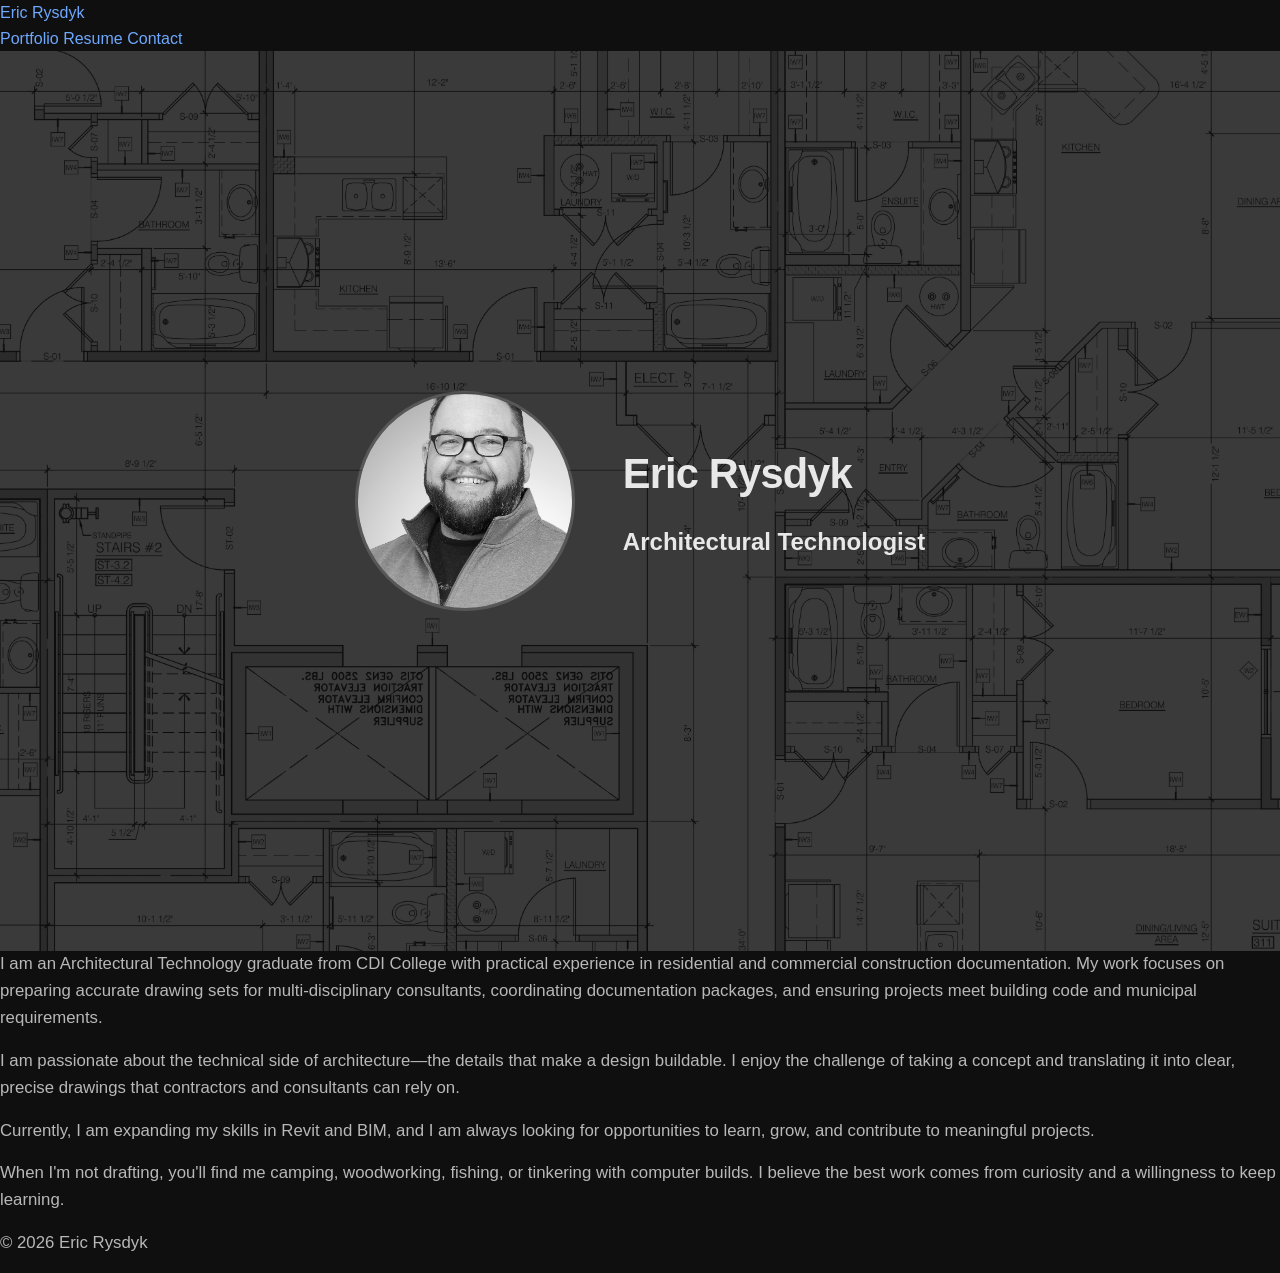
==== index.html @ e42efcac "Update index.html" ====
<!DOCTYPE html>
<html lang="en">
<head>
    <meta charset="UTF-8">
    <meta name="viewport" content="width=device-width, initial-scale=1.0">
    <title>Eric Rysdyk — Architectural Technologist</title>
    <link rel="stylesheet" href="style.css">
</head>
<body>

    <nav>
        <a href="index.html" class="nav-name">Eric Rysdyk</a>
        <div class="nav-links">
            <a href="index.html">Portfolio</a>
            <a href="resume.html">Resume</a>
            <a href="mailto:eprysdyk@gmail.com">Contact</a>
        </div>
    </nav>

    <header class="hero">
        <div class="hero-content">
            <img src="profile.jpeg" alt="Eric Rysdyk" class="profile-photo">
            <div class="hero-text">
                <h1>Eric Rysdyk</h1>
                <h2>Architectural Technologist</h2>
            </div>
        </div>
    </header>

    <main>
        <section class="intro">
            <p>I am an Architectural Technology graduate from CDI College with practical experience in residential and commercial construction documentation. My work focuses on preparing accurate drawing sets for multi-disciplinary consultants, coordinating documentation packages, and ensuring projects meet building code and municipal requirements.</p>

            <p>I am passionate about the technical side of architecture—the details that make a design buildable. I enjoy the challenge of taking a concept and translating it into clear, precise drawings that contractors and consultants can rely on.</p>

            <p>Currently, I am expanding my skills in Revit and BIM, and I am always looking for opportunities to learn, grow, and contribute to meaningful projects.</p>

            <p>When I'm not drafting, you'll find me camping, woodworking, fishing, or tinkering with computer builds. I believe the best work comes from curiosity and a willingness to keep learning.</p>
        </section>
    </main>

    <footer>
        <p>&copy; 2026 Eric Rysdyk</p>
    </footer>

</body>
</html>
---- style.css ----
* {
    margin: 0;
    padding: 0;
    box-sizing: border-box;
}

body {
    font-family: -apple-system, BlinkMacSystemFont, "Segoe UI", Roboto, sans-serif;
    line-height: 1.6;
    color: #e8e8e8;
    min-height: 100vh;
    background: #0f0f0f;
}

.hero {
    min-height: 100vh;
    display: flex;
    align-items: center;
    justify-content: center;
    padding: 60px 24px;
    background-image: url('background.jpg');
    background-size: cover;
    background-position: center;
    position: relative;
}

.hero::before {
    content: '';
    position: absolute;
    inset: 0;
    background: rgba(15, 15, 15, 0.82);
    z-index: 0;
}

.hero-content {
    position: relative;
    z-index: 1;
    display: flex;
    align-items: center;
    gap: 48px;
    max-width: 860px;
    flex-wrap: wrap;
    justify-content: center;
}

.profile-photo {
    width: 220px;
    height: 220px;
    object-fit: cover;
    border-radius: 50%;
    border: 3px solid rgba(255, 255, 255, 0.15);
    flex-shrink: 0;
}

.hero-text {
    max-width: 460px;
}

h1 {
    font-size: 2.6rem;
    margin-bottom: 16px;
    letter-spacing: -0.02em;
}

p {
    color: #b8b8b8;
    font-size: 1.05rem;
    margin-bottom: 16px;
}

a {
    color: #6ea8fe;
    text-decoration: none;
}

a:hover {
    text-decoration: underline;
}

@media (max-width: 640px) {
    .hero-content {
        flex-direction: column;
        text-align: center;
        gap: 32px;
    }
    h1 {
        font-size: 2rem;
    }
    .profile-photo {
        width: 160px;
        height: 160px;
    }
}
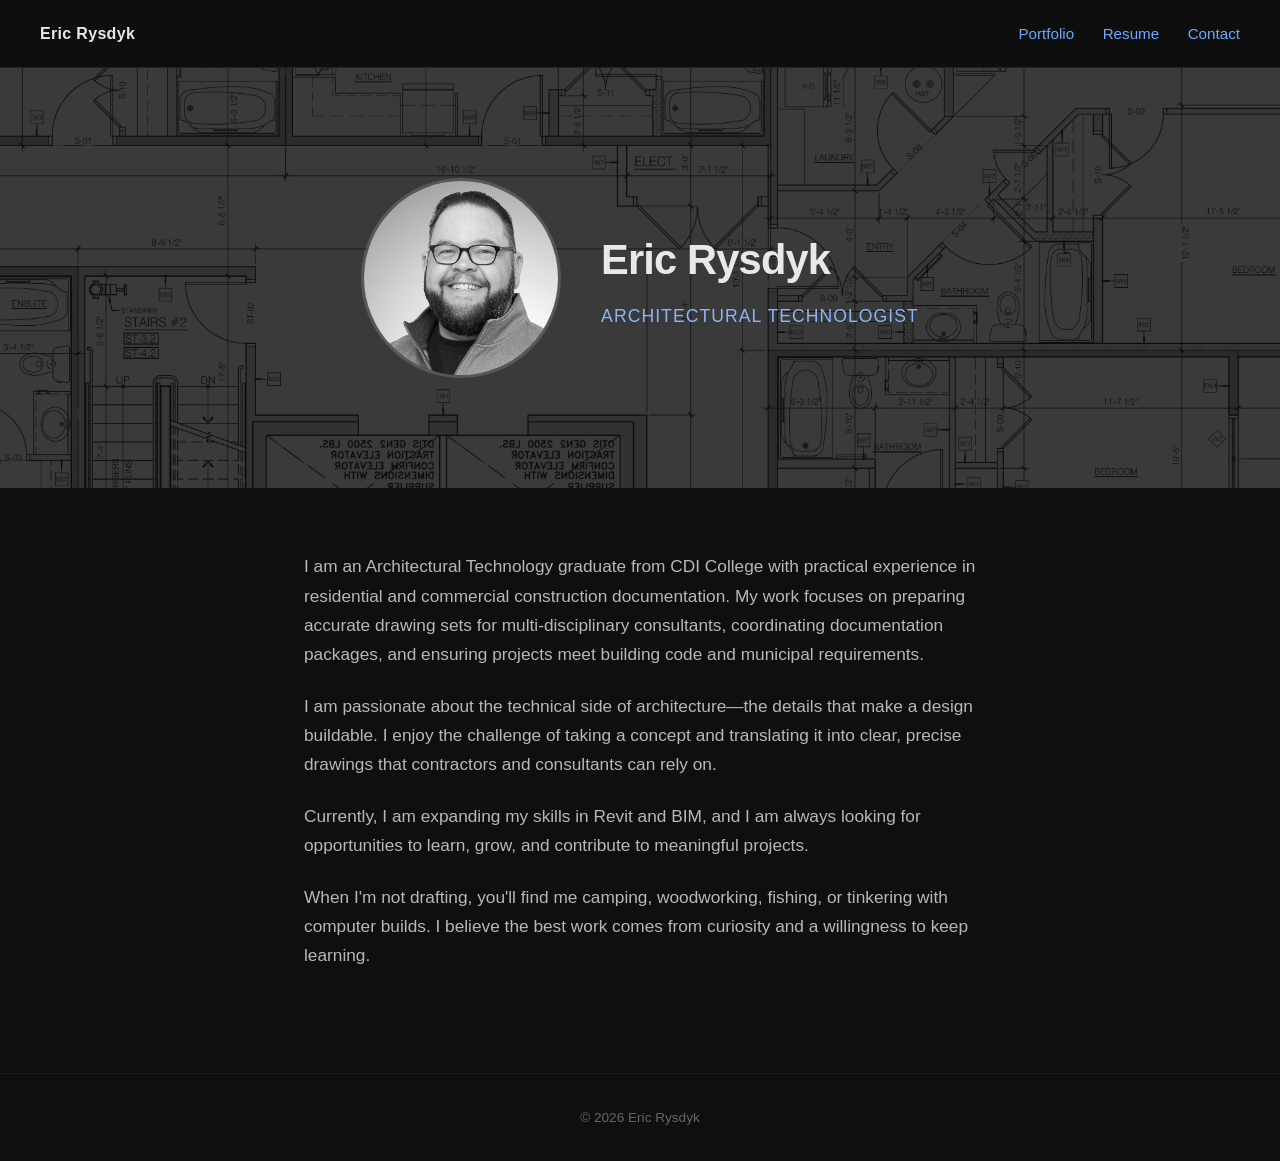
==== commit 372d6390: "Update index.html" ====
--- a/index.html
+++ b/index.html
@@ -19,7 +19,7 @@
 
     <header class="hero">
         <div class="hero-content">
-            <img src="profile.jpeg" alt="Eric Rysdyk" class="profile-photo">
+            <img src="profile sqr.jpeg" alt="Eric Rysdyk" class="profile-photo">
             <div class="hero-text">
                 <h1>Eric Rysdyk</h1>
                 <h2>Architectural Technologist</h2>
--- a/style.css
+++ b/style.css
@@ -6,18 +6,44 @@
 
 body {
     font-family: -apple-system, BlinkMacSystemFont, "Segoe UI", Roboto, sans-serif;
-    line-height: 1.6;
+    line-height: 1.7;
     color: #e8e8e8;
+    background: #0f0f0f;
     min-height: 100vh;
-    background: #0f0f0f;
 }
 
+/* Navigation */
+nav {
+    display: flex;
+    justify-content: space-between;
+    align-items: center;
+    padding: 20px 40px;
+    border-bottom: 1px solid rgba(255, 255, 255, 0.08);
+    position: sticky;
+    top: 0;
+    background: rgba(15, 15, 15, 0.95);
+    backdrop-filter: blur(8px);
+    z-index: 10;
+}
+
+.nav-name {
+    font-weight: 600;
+    letter-spacing: 0.02em;
+    color: #e8e8e8;
+}
+
+.nav-links a {
+    margin-left: 24px;
+    font-size: 0.95rem;
+}
+
+/* Hero / banner */
 .hero {
-    min-height: 100vh;
+    min-height: 420px;
     display: flex;
     align-items: center;
     justify-content: center;
-    padding: 60px 24px;
+    padding: 80px 24px;
     background-image: url('background.jpg');
     background-size: cover;
     background-position: center;
@@ -37,15 +63,15 @@
     z-index: 1;
     display: flex;
     align-items: center;
-    gap: 48px;
+    gap: 40px;
     max-width: 860px;
     flex-wrap: wrap;
     justify-content: center;
 }
 
 .profile-photo {
-    width: 220px;
-    height: 220px;
+    width: 200px;
+    height: 200px;
     object-fit: cover;
     border-radius: 50%;
     border: 3px solid rgba(255, 255, 255, 0.15);
@@ -53,21 +79,37 @@
 }
 
 .hero-text {
-    max-width: 460px;
+    text-align: left;
 }
 
 h1 {
     font-size: 2.6rem;
-    margin-bottom: 16px;
     letter-spacing: -0.02em;
+    margin-bottom: 6px;
 }
 
-p {
-    color: #b8b8b8;
-    font-size: 1.05rem;
-    margin-bottom: 16px;
+h2 {
+    font-size: 1.1rem;
+    font-weight: 400;
+    color: #8ab4f8;
+    letter-spacing: 0.06em;
+    text-transform: uppercase;
 }
 
+/* Intro text */
+main {
+    max-width: 720px;
+    margin: 0 auto;
+    padding: 64px 24px 80px;
+}
+
+.intro p {
+    color: #b8b8b8;
+    font-size: 1.08rem;
+    margin-bottom: 22px;
+}
+
+/* Links */
 a {
     color: #6ea8fe;
     text-decoration: none;
@@ -77,17 +119,41 @@
     text-decoration: underline;
 }
 
+/* Footer */
+footer {
+    text-align: center;
+    padding: 32px 24px;
+    color: #666;
+    font-size: 0.85rem;
+    border-top: 1px solid rgba(255, 255, 255, 0.06);
+}
+
+/* Mobile */
 @media (max-width: 640px) {
+    nav {
+        flex-direction: column;
+        gap: 12px;
+        padding: 16px 20px;
+    }
+    .nav-links a {
+        margin: 0 10px;
+    }
+    .hero {
+        padding: 60px 20px;
+    }
     .hero-content {
         flex-direction: column;
         text-align: center;
-        gap: 32px;
+        gap: 28px;
+    }
+    .hero-text {
+        text-align: center;
     }
     h1 {
         font-size: 2rem;
     }
     .profile-photo {
-        width: 160px;
-        height: 160px;
+        width: 150px;
+        height: 150px;
     }
 }
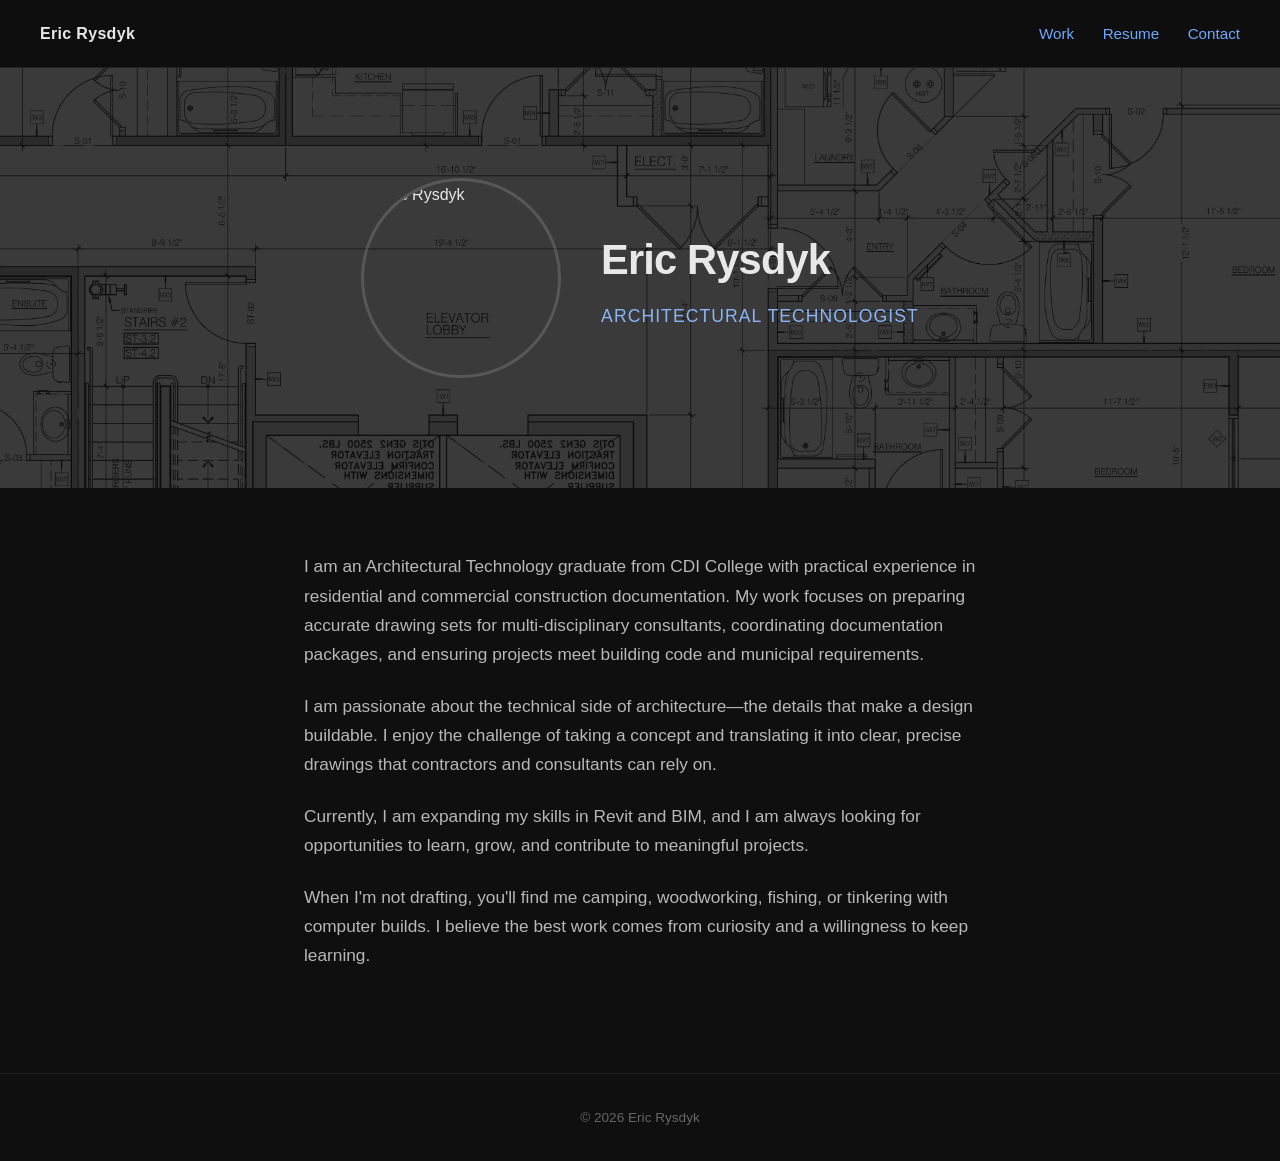
==== commit 78142a5c: "Update index.html" ====
--- a/index.html
+++ b/index.html
@@ -11,7 +11,7 @@
     <nav>
         <a href="index.html" class="nav-name">Eric Rysdyk</a>
         <div class="nav-links">
-            <a href="index.html">Portfolio</a>
+            <a href="work.html">Work</a>
             <a href="resume.html">Resume</a>
             <a href="mailto:eprysdyk@gmail.com">Contact</a>
         </div>
@@ -19,7 +19,7 @@
 
     <header class="hero">
         <div class="hero-content">
-            <img src="profile sqr.jpeg" alt="Eric Rysdyk" class="profile-photo">
+            <img src="profile-sqr.jpeg" alt="Eric Rysdyk" class="profile-photo">
             <div class="hero-text">
                 <h1>Eric Rysdyk</h1>
                 <h2>Architectural Technologist</h2>
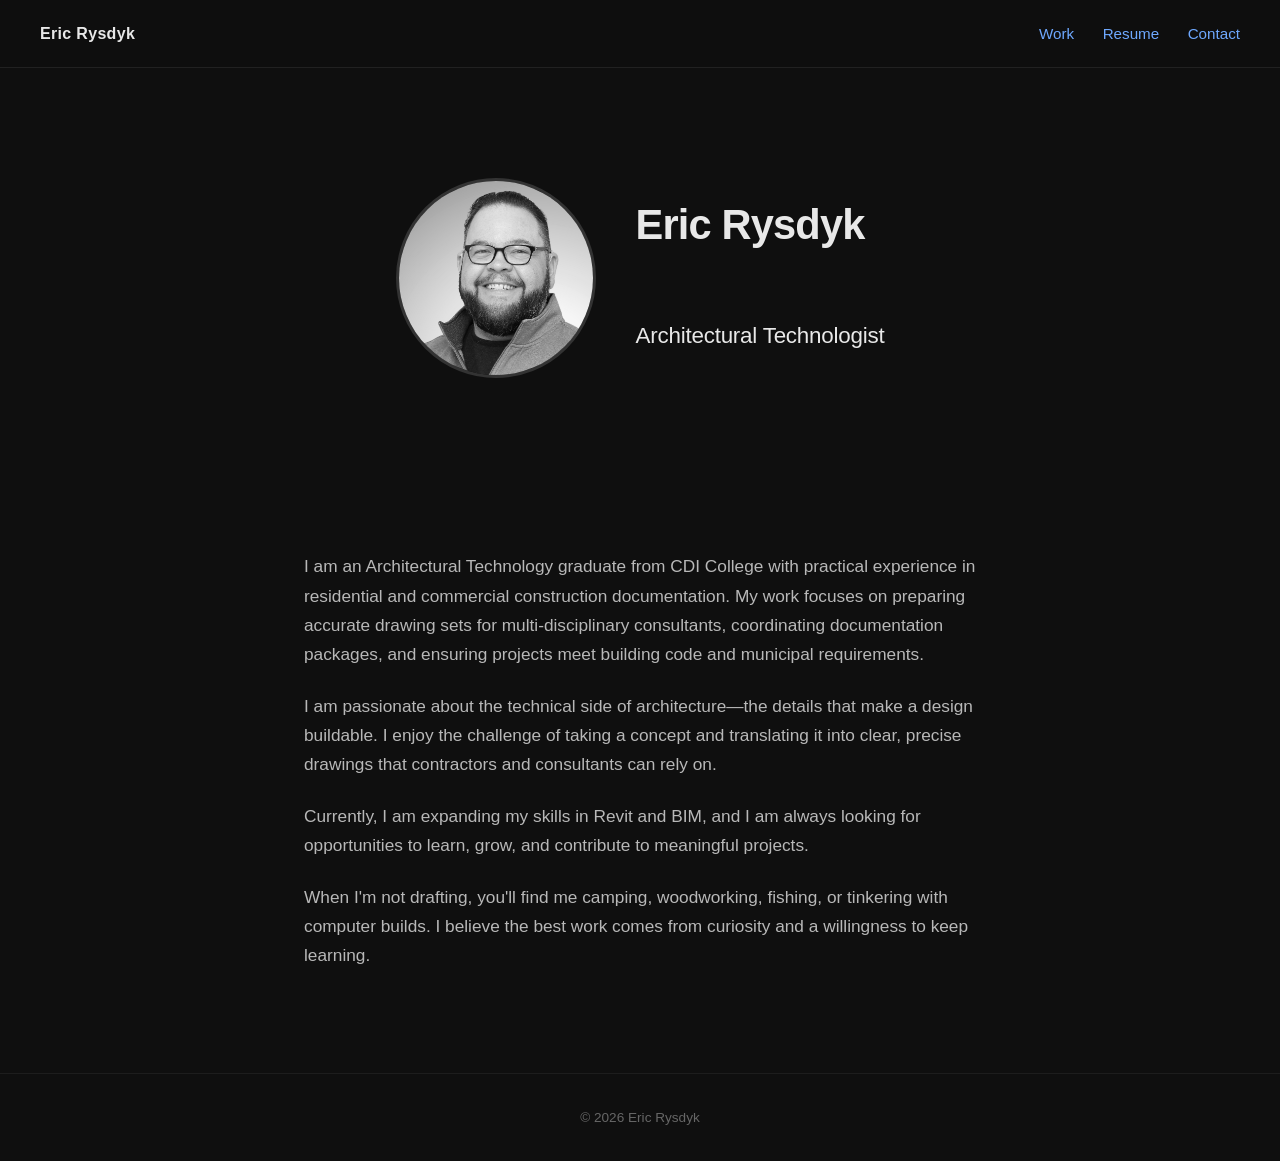
==== commit 30188f49: "Update index.html" ====
--- a/index.html
+++ b/index.html
@@ -19,7 +19,7 @@
 
     <header class="hero">
         <div class="hero-content">
-            <img src="profile-sqr.jpeg" alt="Eric Rysdyk" class="profile-photo">
+            <img src="images/profile-sqr.jpeg" alt="Eric Rysdyk" class="profile-photo">
             <div class="hero-text">
                 <h1>Eric Rysdyk</h1>
                 <h2>Architectural Technologist</h2>
--- a/style.css
+++ b/style.css
@@ -89,11 +89,12 @@
 }
 
 h2 {
-    font-size: 1.1rem;
-    font-weight: 400;
-    color: #8ab4f8;
-    letter-spacing: 0.06em;
-    text-transform: uppercase;
+    font-size: 1.4rem;
+    font-weight: 500;
+    letter-spacing: -0.01em;
+    margin-top: 56px;
+    margin-bottom: 12px;
+    color: #e8e8e8;
 }
 
 /* Intro text */
@@ -107,6 +108,32 @@
     color: #b8b8b8;
     font-size: 1.08rem;
     margin-bottom: 22px;
+}
+
+/* Divider */
+hr {
+    border: none;
+    border-top: 1px solid rgba(255, 255, 255, 0.08);
+    margin: 48px 0;
+}
+
+/* Document list (reference letters) */
+.doc-list {
+    list-style: none;
+    padding-left: 0;
+    margin-top: 16px;
+}
+
+.doc-list li {
+    margin-bottom: 12px;
+    padding: 14px 18px;
+    background: rgba(255, 255, 255, 0.04);
+    border-left: 3px solid #6ea8fe;
+    border-radius: 4px;
+}
+
+.doc-list a {
+    font-size: 1.02rem;
 }
 
 /* Links */
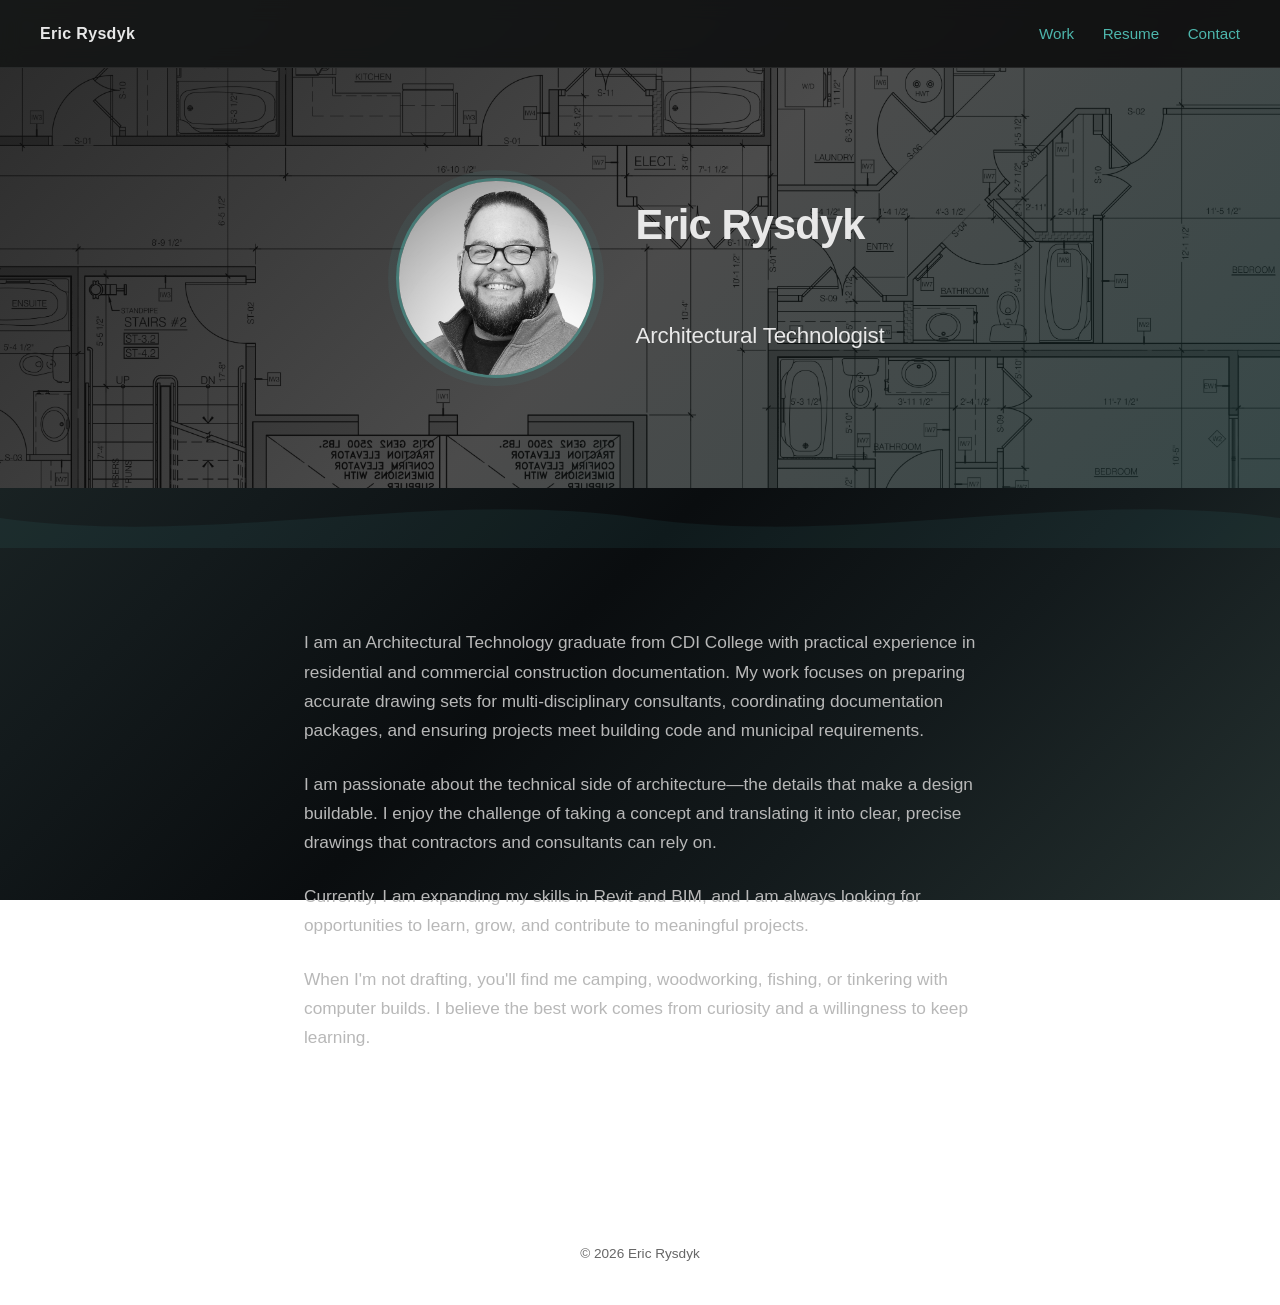
==== commit 2525941a: "Update index.html" ====
--- a/index.html
+++ b/index.html
@@ -27,6 +27,12 @@
         </div>
     </header>
 
+    <div class="wave-divider">
+    <svg viewBox="0 0 1440 60" preserveAspectRatio="none" xmlns="http://www.w3.org/2000/svg">
+        <path d="M0,30 C240,60 480,0 720,30 C960,60 1200,0 1440,30 L1440,60 L0,60 Z"></path>
+    </svg>
+</div>
+
     <main>
         <section class="intro">
             <p>I am an Architectural Technology graduate from CDI College with practical experience in residential and commercial construction documentation. My work focuses on preparing accurate drawing sets for multi-disciplinary consultants, coordinating documentation packages, and ensuring projects meet building code and municipal requirements.</p>
--- a/style.css
+++ b/style.css
@@ -8,7 +8,16 @@
     font-family: -apple-system, BlinkMacSystemFont, "Segoe UI", Roboto, sans-serif;
     line-height: 1.7;
     color: #e8e8e8;
-    background: #0f0f0f;
+    background: linear-gradient(
+        135deg,
+        #24302f 0%,
+        #131a1c 35%,
+        #0a0d0f 55%,
+        #131a1c 75%,
+        #24302f 100%
+    );
+    background-attachment: fixed;
+    background-size: 100% 100%;
     min-height: 100vh;
 }
 
@@ -21,8 +30,8 @@
     border-bottom: 1px solid rgba(255, 255, 255, 0.08);
     position: sticky;
     top: 0;
-    background: rgba(15, 15, 15, 0.95);
-    backdrop-filter: blur(8px);
+    background: rgba(20, 20, 20, 0.85);
+    backdrop-filter: blur(10px);
     z-index: 10;
 }
 
@@ -44,7 +53,7 @@
     align-items: center;
     justify-content: center;
     padding: 80px 24px;
-    background-image: url('background.jpg');
+    background-image: url('images/background.jpg');
     background-size: cover;
     background-position: center;
     position: relative;
@@ -54,7 +63,7 @@
     content: '';
     position: absolute;
     inset: 0;
-    background: rgba(15, 15, 15, 0.82);
+    background: linear-gradient(135deg, rgba(15, 15, 15, 0.88) 0%, rgba(15, 15, 15, 0.75) 50%, rgba(20, 40, 40, 0.85) 100%);
     z-index: 0;
 }
 
@@ -74,7 +83,8 @@
     height: 200px;
     object-fit: cover;
     border-radius: 50%;
-    border: 3px solid rgba(255, 255, 255, 0.15);
+    border: 3px solid rgba(77, 182, 172, 0.5);
+    box-shadow: 0 0 0 8px rgba(77, 182, 172, 0.08);
     flex-shrink: 0;
 }
 
@@ -101,20 +111,40 @@
 main {
     max-width: 720px;
     margin: 0 auto;
-    padding: 64px 24px 80px;
+    padding: 80px 24px 100px;
 }
 
 .intro p {
     color: #b8b8b8;
     font-size: 1.08rem;
-    margin-bottom: 22px;
+    margin-bottom: 24px;
 }
 
 /* Divider */
 hr {
     border: none;
     border-top: 1px solid rgba(255, 255, 255, 0.08);
-    margin: 48px 0;
+    margin: 56px 0;
+}
+
+/* Curved divider */
+.wave-divider {
+    display: block;
+    width: 100%;
+    height: 60px;
+    margin: 0;
+    padding: 0;
+    line-height: 0;
+}
+
+.wave-divider svg {
+    display: block;
+    width: 100%;
+    height: 100%;
+}
+
+.wave-divider path {
+    fill: rgba(77, 182, 172, 0.08);
 }
 
 /* Document list (reference letters) */
@@ -125,11 +155,17 @@
 }
 
 .doc-list li {
-    margin-bottom: 12px;
-    padding: 14px 18px;
+    margin-bottom: 14px;
+    padding: 16px 20px;
     background: rgba(255, 255, 255, 0.04);
-    border-left: 3px solid #6ea8fe;
-    border-radius: 4px;
+    border-left: 3px solid #4db6ac;
+    border-radius: 10px;
+    transition: transform 0.2s ease, background 0.2s ease;
+}
+
+.doc-list li:hover {
+    transform: translateX(4px);
+    background: rgba(77, 182, 172, 0.08);
 }
 
 .doc-list a {
@@ -138,18 +174,20 @@
 
 /* Links */
 a {
-    color: #6ea8fe;
+    color: #4db6ac;
     text-decoration: none;
+    transition: color 0.2s ease;
 }
 
 a:hover {
     text-decoration: underline;
+    color: #6fd3c8;
 }
 
 /* Footer */
 footer {
     text-align: center;
-    padding: 32px 24px;
+    padding: 40px 24px;
     color: #666;
     font-size: 0.85rem;
     border-top: 1px solid rgba(255, 255, 255, 0.06);
@@ -184,3 +222,173 @@
         height: 150px;
     }
 }
+
+/* Work page */
+.intro {
+    max-width: 700px;
+    margin-bottom: 3rem;
+    color: #b8b8b8;
+}
+
+.project {
+    margin-bottom: 5rem;
+}
+
+.project h2 {
+    border-bottom: 2px solid rgba(77, 182, 172, 0.4);
+    padding-bottom: 0.6rem;
+    margin-bottom: 1.2rem;
+    color: #4db6ac;
+}
+
+.project-meta {
+    margin: 0.25rem 0;
+    font-size: 0.95rem;
+    color: #b8b8b8;
+}
+
+.project-meta strong {
+    color: #e8e8e8;
+}
+
+/* Gallery grid */
+.gallery {
+    display: grid;
+    grid-template-columns: repeat(auto-fit, minmax(320px, 1fr));
+    gap: 2rem;
+    margin-top: 2.5rem;
+    justify-items: center;
+}
+
+.gallery figure {
+    margin: 0;
+    width: 100%;
+    max-width: 420px;
+    background: rgba(255, 255, 255, 0.04);
+    border: 1px solid rgba(255, 255, 255, 0.08);
+    border-top: 3px solid rgba(77, 182, 172, 0.5);
+    border-radius: 14px;
+    overflow: hidden;
+    transition: box-shadow 0.25s ease, transform 0.25s ease, border-top-color 0.25s ease;
+}
+
+.gallery figure:hover {
+    box-shadow: 0 8px 24px rgba(0, 0, 0, 0.45);
+    transform: translateY(-4px);
+    border-top-color: #4db6ac;
+}
+
+.gallery img {
+    width: 100%;
+    height: 300px;
+    object-fit: contain;
+    background: #181818;
+    display: block;
+    border-bottom: 1px solid rgba(255, 255, 255, 0.06);
+    cursor: pointer;
+    transition: opacity 0.2s ease;
+}
+
+.gallery img:hover {
+    opacity: 0.88;
+}
+
+.gallery figcaption {
+    padding: 1.2rem 1.3rem;
+    font-size: 0.9rem;
+    line-height: 1.55;
+    color: #b8b8b8;
+}
+
+.gallery figcaption strong {
+    display: block;
+    margin-bottom: 0.4rem;
+    font-size: 1rem;
+    color: #e8e8e8;
+}
+
+/* Orphan card positioning */
+.gallery figure.orphan-left {
+    grid-column: 1 / -1;
+    max-width: 420px;
+    justify-self: start;
+    margin-right: auto;
+}
+
+.gallery figure.orphan-right {
+    grid-column: 1 / -1;
+    max-width: 420px;
+    justify-self: end;
+    margin-left: auto;
+}
+
+/* Featured gallery items — full row width */
+.gallery figure.featured {
+    grid-column: 1 / -1;
+    max-width: 100%;
+}
+
+.gallery figure.featured img {
+    height: 500px;
+}
+
+/* Center orphan cards that end up alone in a row */
+.gallery figure:last-child:nth-child(odd):not(.featured) {
+    grid-column: span 2;
+    max-width: 420px;
+    justify-self: center;
+}
+
+@media (max-width: 900px) {
+    .gallery figure.featured img {
+        height: 300px;
+    }
+    .gallery figure:last-child:nth-child(odd):not(.featured) {
+        grid-column: 1 / -1;
+    }
+}
+
+/* Lightbox */
+.lightbox {
+    display: none;
+    position: fixed;
+    inset: 0;
+    background: rgba(0, 0, 0, 0.92);
+    z-index: 100;
+    justify-content: center;
+    align-items: center;
+    padding: 40px;
+    cursor: zoom-out;
+}
+
+.lightbox.active {
+    display: flex;
+}
+
+.lightbox img {
+    max-width: 100%;
+    max-height: 100%;
+    object-fit: contain;
+    border-radius: 10px;
+    box-shadow: 0 8px 40px rgba(0, 0, 0, 0.6);
+}
+
+.lightbox-close {
+    position: absolute;
+    top: 20px;
+    right: 30px;
+    font-size: 2rem;
+    color: #e8e8e8;
+    background: none;
+    border: none;
+    cursor: pointer;
+    line-height: 1;
+    padding: 8px 14px;
+    border-radius: 8px;
+    transition: background 0.2s ease, color 0.2s ease;
+}
+
+.lightbox-close:hover {
+    background: rgba(77, 182, 172, 0.15);
+    color: #4db6ac;
+}
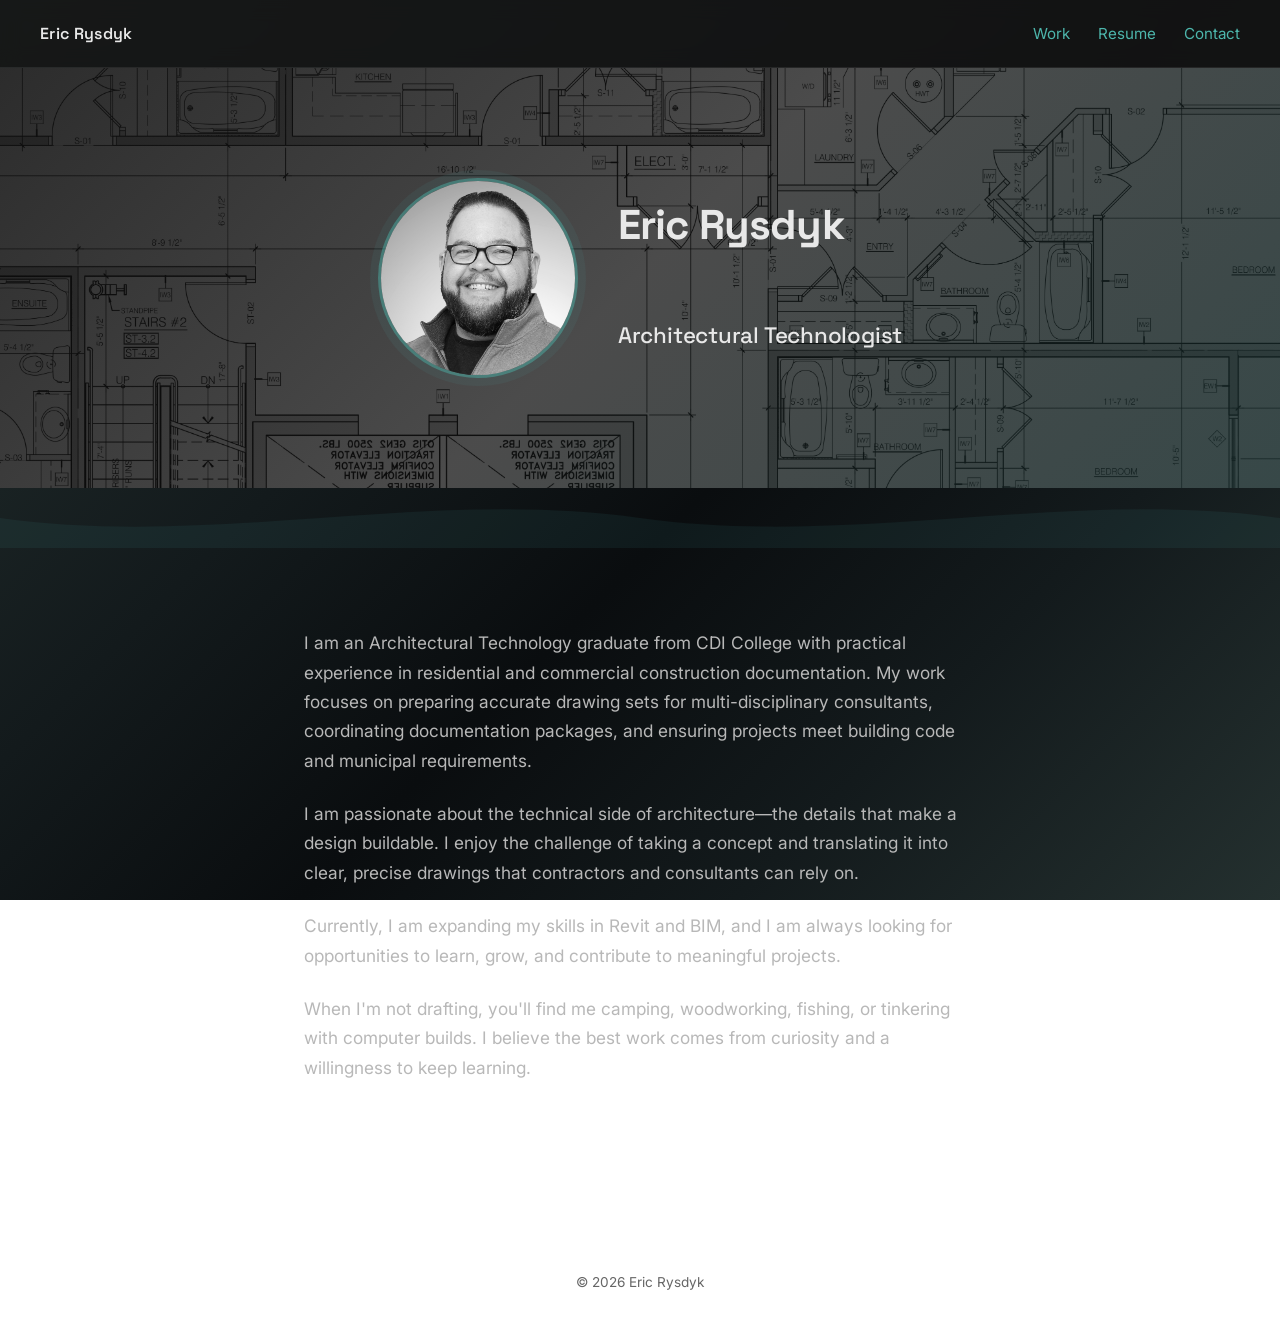
==== commit 74ac5cd4: "Update index.html" ====
--- a/index.html
+++ b/index.html
@@ -28,10 +28,10 @@
     </header>
 
     <div class="wave-divider">
-    <svg viewBox="0 0 1440 60" preserveAspectRatio="none" xmlns="http://www.w3.org/2000/svg">
-        <path d="M0,30 C240,60 480,0 720,30 C960,60 1200,0 1440,30 L1440,60 L0,60 Z"></path>
-    </svg>
-</div>
+        <svg viewBox="0 0 1440 60" preserveAspectRatio="none" xmlns="http://www.w3.org/2000/svg">
+            <path d="M0,30 C240,60 480,0 720,30 C960,60 1200,0 1440,30 L1440,60 L0,60 Z"></path>
+        </svg>
+    </div>
 
     <main>
         <section class="intro">
--- a/style.css
+++ b/style.css
@@ -1,3 +1,5 @@
+@import url('https://fonts.googleapis.com/css2?family=Space+Grotesk:wght@400;500;600;700&family=Inter:wght@300;400;500;600&display=swap');
+
 * {
     margin: 0;
     padding: 0;
@@ -5,7 +7,7 @@
 }
 
 body {
-    font-family: -apple-system, BlinkMacSystemFont, "Segoe UI", Roboto, sans-serif;
+    font-family: 'Inter', -apple-system, BlinkMacSystemFont, "Segoe UI", Roboto, sans-serif;
     line-height: 1.7;
     color: #e8e8e8;
     background: linear-gradient(
@@ -92,6 +94,11 @@
     text-align: left;
 }
 
+/* Heading font */
+h1, h2, .nav-name {
+    font-family: 'Space Grotesk', -apple-system, BlinkMacSystemFont, sans-serif;
+}
+
 h1 {
     font-size: 2.6rem;
     letter-spacing: -0.02em;
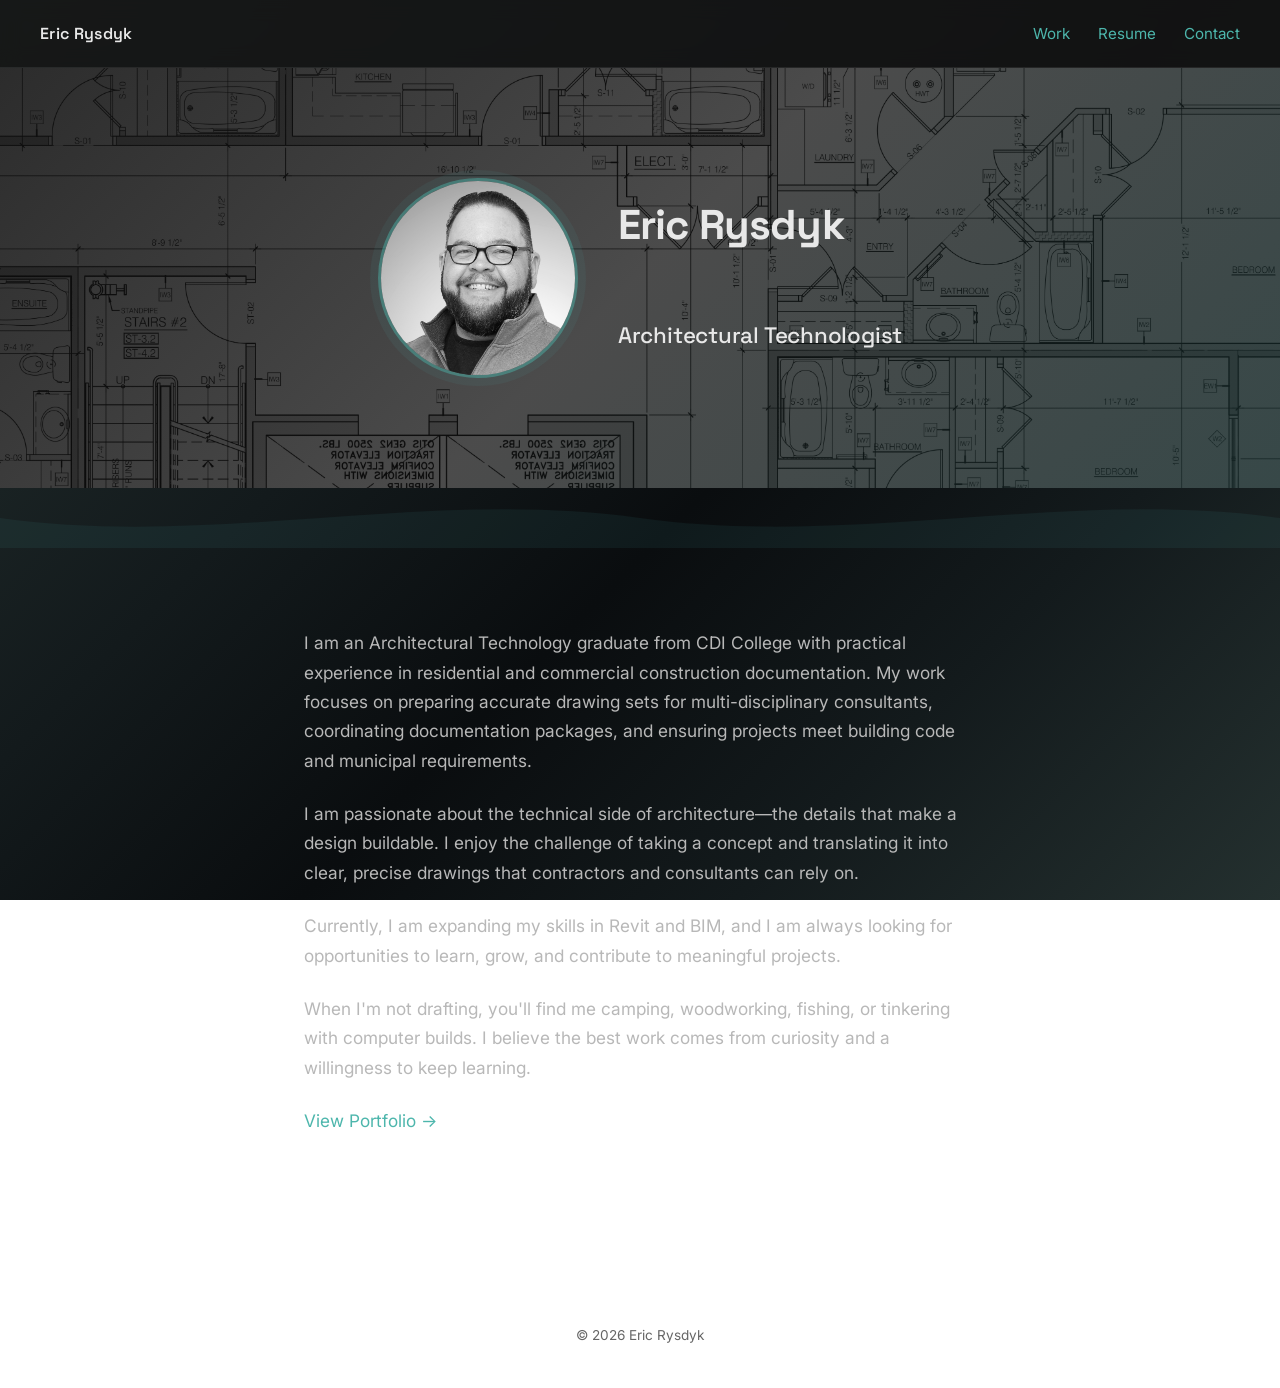
==== commit a197de3a: "Update index.html" ====
--- a/index.html
+++ b/index.html
@@ -33,7 +33,7 @@
         </svg>
     </div>
 
-    <main>
+        <main>
         <section class="intro">
             <p>I am an Architectural Technology graduate from CDI College with practical experience in residential and commercial construction documentation. My work focuses on preparing accurate drawing sets for multi-disciplinary consultants, coordinating documentation packages, and ensuring projects meet building code and municipal requirements.</p>
 
@@ -42,6 +42,8 @@
             <p>Currently, I am expanding my skills in Revit and BIM, and I am always looking for opportunities to learn, grow, and contribute to meaningful projects.</p>
 
             <p>When I'm not drafting, you'll find me camping, woodworking, fishing, or tinkering with computer builds. I believe the best work comes from curiosity and a willingness to keep learning.</p>
+
+            <p><a href="work.html" class="hero-cta">View Portfolio →</a></p>
         </section>
     </main>
 
--- a/style.css
+++ b/style.css
@@ -339,8 +339,18 @@
     height: 500px;
 }
 
+/* Featured portrait images — full row width, taller height for 9:16 drawings */
+.gallery figure.featured-portrait {
+    grid-column: 1 / -1;
+    max-width: 100%;
+}
+
+.gallery figure.featured-portrait img {
+    height: 700px;
+}
+
 /* Center orphan cards that end up alone in a row */
-.gallery figure:last-child:nth-child(odd):not(.featured) {
+.gallery figure:last-child:nth-child(odd):not(.featured):not(.featured-portrait) {
     grid-column: span 2;
     max-width: 420px;
     justify-self: center;
@@ -350,7 +360,10 @@
     .gallery figure.featured img {
         height: 300px;
     }
-    .gallery figure:last-child:nth-child(odd):not(.featured) {
+    .gallery figure.featured-portrait img {
+        height: 500px;
+    }
+    .gallery figure:last-child:nth-child(odd):not(.featured):not(.featured-portrait) {
         grid-column: 1 / -1;
     }
 }
@@ -399,3 +412,90 @@
     background: rgba(77, 182, 172, 0.15);
     color: #4db6ac;
 }
+
+/* Breadcrumb */
+.breadcrumb {
+    font-size: 0.9rem;
+    margin-bottom: 2rem;
+}
+
+/* Work landing — project cards */
+.project-grid {
+    display: grid;
+    grid-template-columns: repeat(auto-fit, minmax(320px, 1fr));
+    gap: 2rem;
+    margin-top: 2.5rem;
+    justify-items: center;
+}
+
+.project-card {
+    display: block;
+    width: 100%;
+    max-width: 480px;
+    background: rgba(255, 255, 255, 0.04);
+    border: 1px solid rgba(255, 255, 255, 0.08);
+    border-top: 3px solid rgba(77, 182, 172, 0.5);
+    border-radius: 14px;
+    overflow: hidden;
+    text-decoration: none;
+    color: inherit;
+    transition: box-shadow 0.25s ease, transform 0.25s ease, border-top-color 0.25s ease;
+}
+
+.project-card:hover {
+    box-shadow: 0 8px 24px rgba(0, 0, 0, 0.45);
+    transform: translateY(-4px);
+    border-top-color: #4db6ac;
+    text-decoration: none;
+}
+
+.project-card img {
+    width: 100%;
+    height: 220px;
+    object-fit: cover;
+    background: #181818;
+    display: block;
+    border-bottom: 1px solid rgba(255, 255, 255, 0.06);
+}
+
+.project-card-content {
+    padding: 1.4rem 1.5rem 1.6rem;
+}
+
+.project-card h2 {
+    font-size: 1.15rem;
+    margin-top: 0;
+    margin-bottom: 0.6rem;
+    border: none;
+    padding: 0;
+    color: #e8e8e8;
+}
+
+.project-card p {
+    font-size: 0.92rem;
+    color: #b8b8b8;
+    margin-bottom: 1rem;
+    line-height: 1.55;
+}
+
+.project-card-link {
+    color: #4db6ac;
+    font-size: 0.95rem;
+    font-weight: 500;
+    display: inline-block;
+}
+
+.project-card-placeholder {
+    opacity: 0.5;
+    pointer-events: none;
+    border-top-color: rgba(77, 182, 172, 0.15);
+}
+
+.project-card-placeholder .project-card-content {
+    padding-top: 2.5rem;
+    padding-bottom: 2.5rem;
+}
+
+.project-card-placeholder .project-card-link {
+    color: #666;
+}
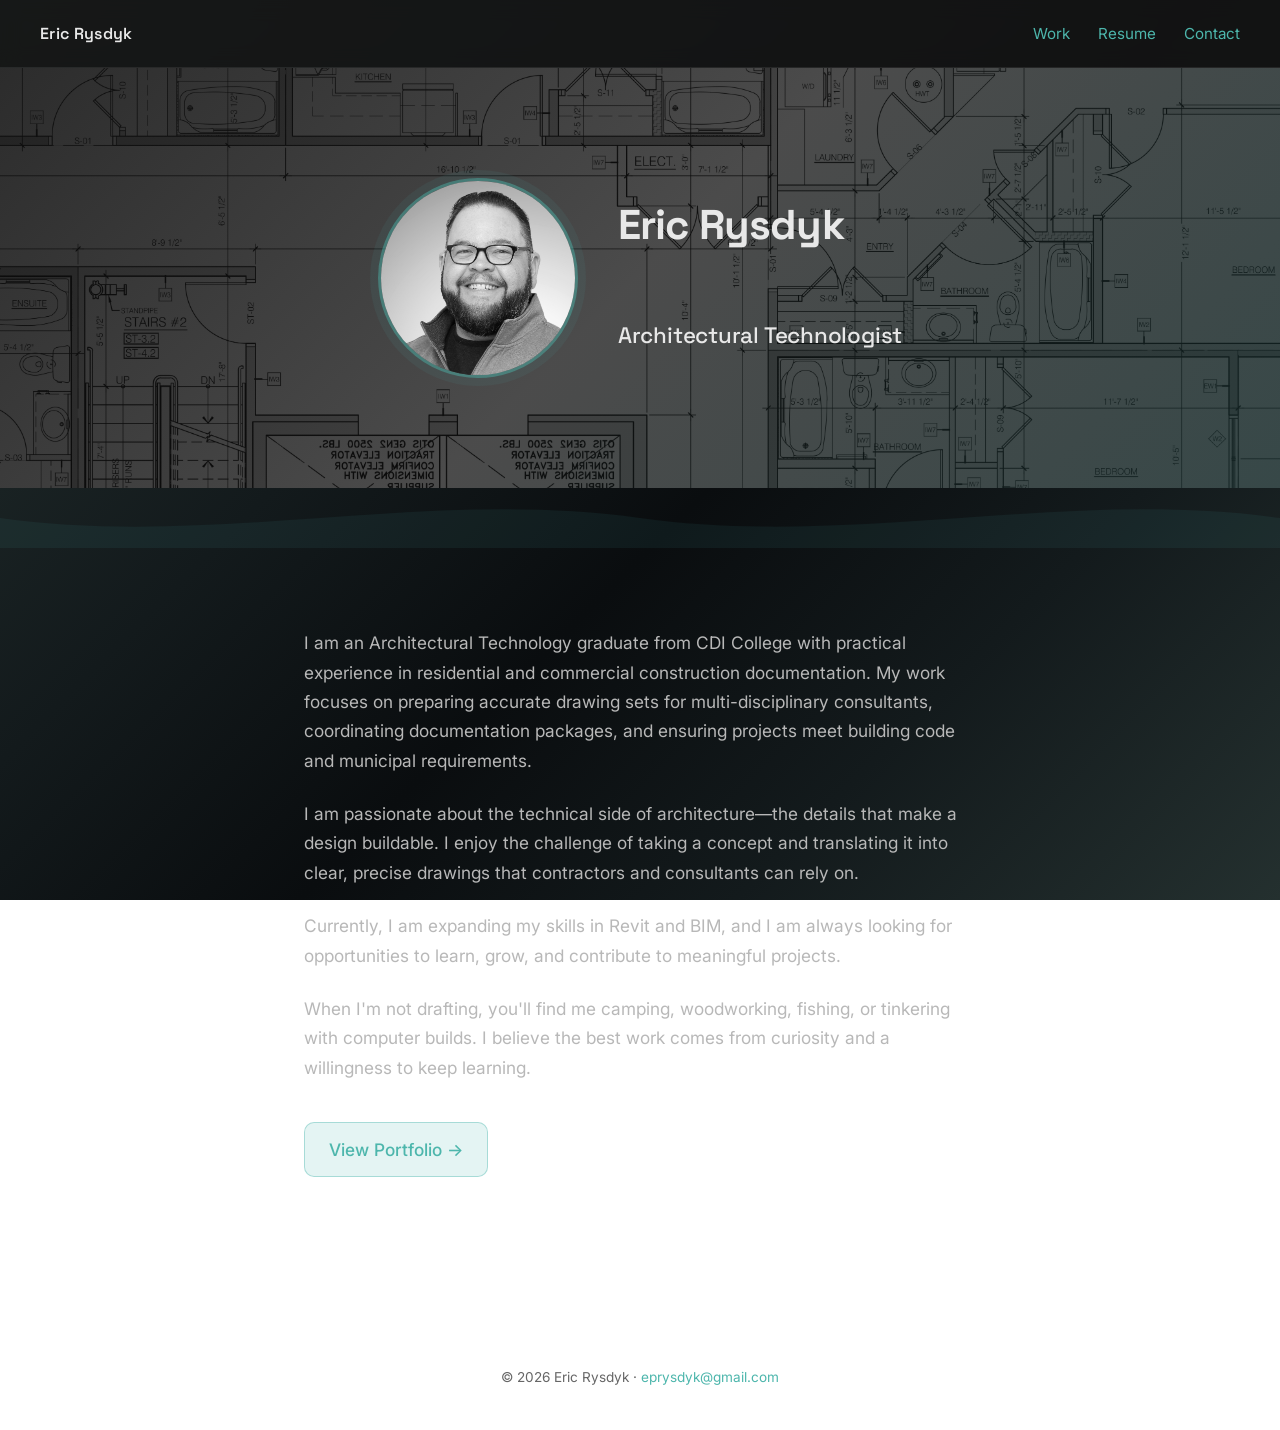
==== commit d6555635: "Update index.html" ====
--- a/index.html
+++ b/index.html
@@ -48,7 +48,7 @@
     </main>
 
     <footer>
-        <p>&copy; 2026 Eric Rysdyk</p>
+        <p>&copy; 2026 Eric Rysdyk · <a href="mailto:eprysdyk@gmail.com">eprysdyk@gmail.com</a></p>
     </footer>
 
 </body>
--- a/style.css
+++ b/style.css
@@ -499,3 +499,23 @@
 .project-card-placeholder .project-card-link {
     color: #666;
 }
+
+/* Hero call-to-action button */
+.hero-cta {
+    display: inline-block;
+    margin-top: 1rem;
+    padding: 12px 24px;
+    background: rgba(77, 182, 172, 0.15);
+    border: 1px solid rgba(77, 182, 172, 0.4);
+    border-radius: 10px;
+    color: #4db6ac;
+    font-weight: 500;
+    transition: background 0.2s ease, transform 0.2s ease, border-color 0.2s ease;
+}
+
+.hero-cta:hover {
+    background: rgba(77, 182, 172, 0.25);
+    border-color: #4db6ac;
+    transform: translateY(-2px);
+    text-decoration: none;
+}
